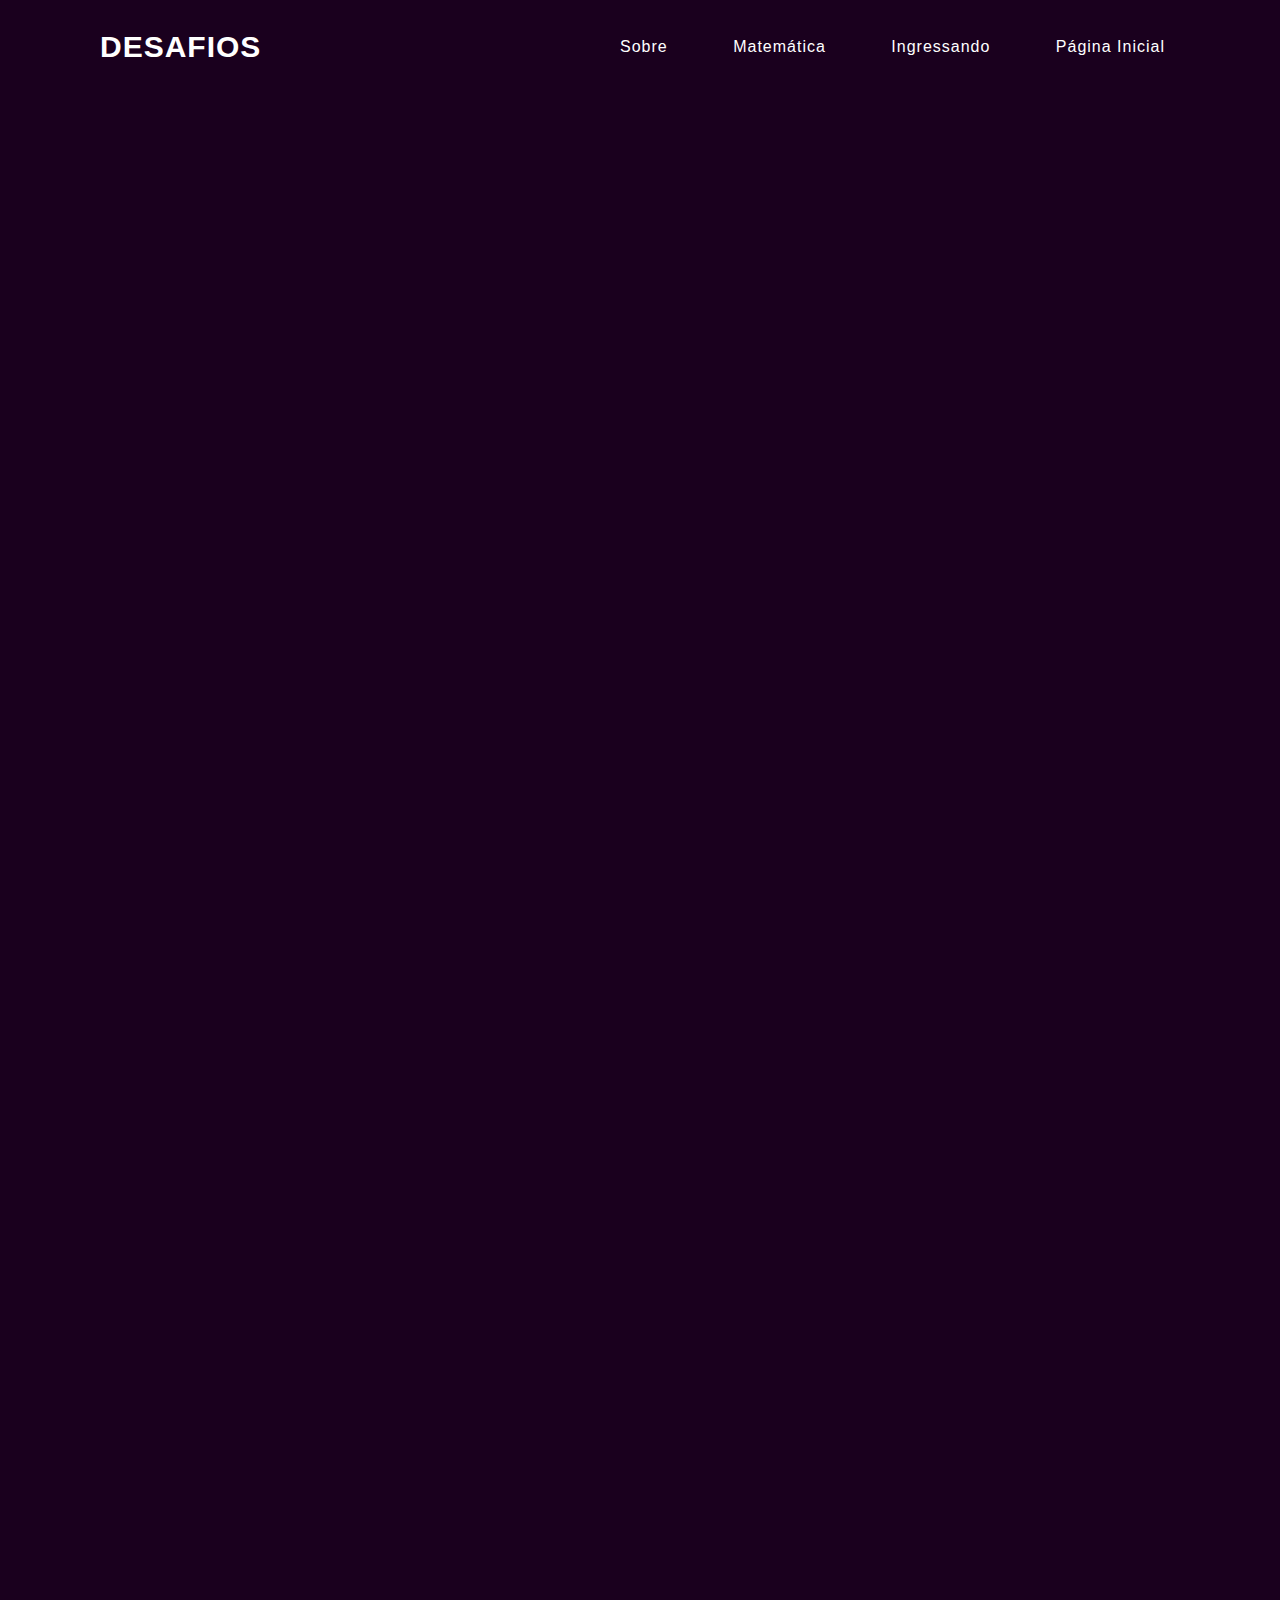
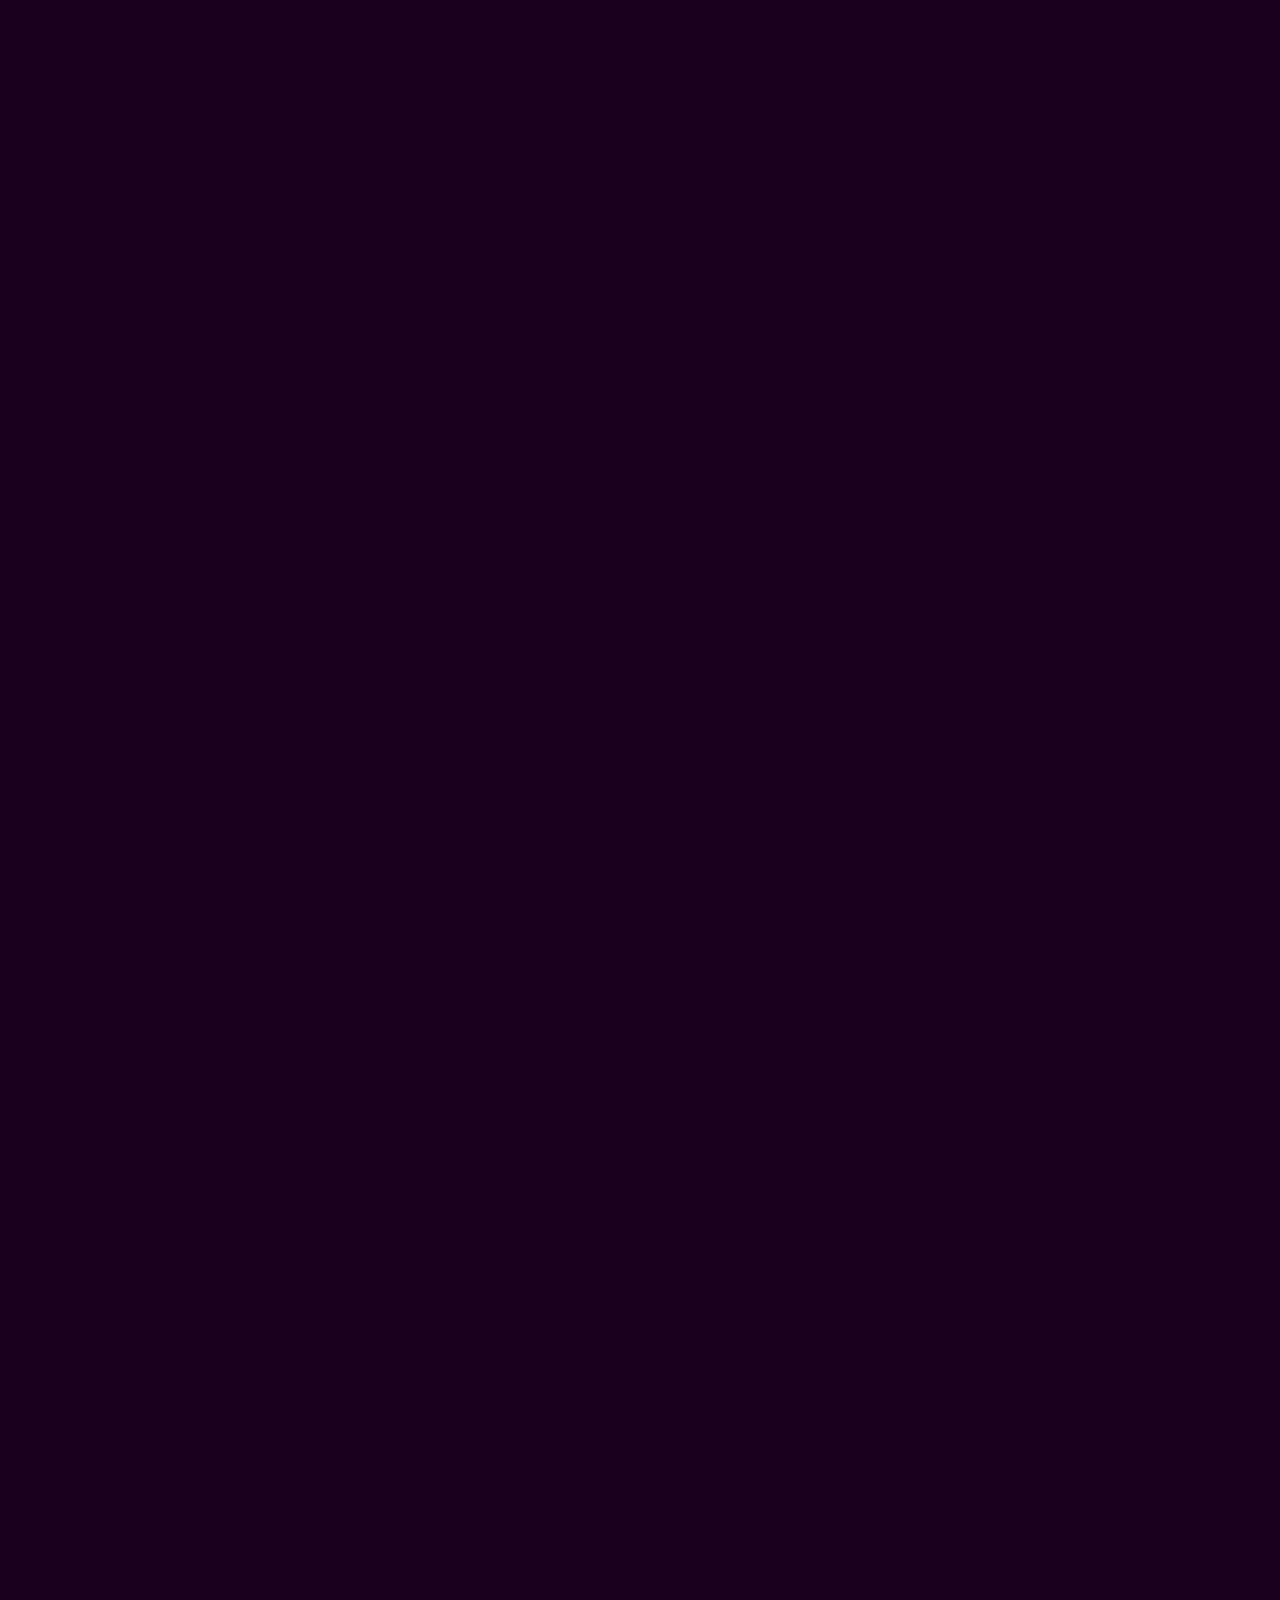
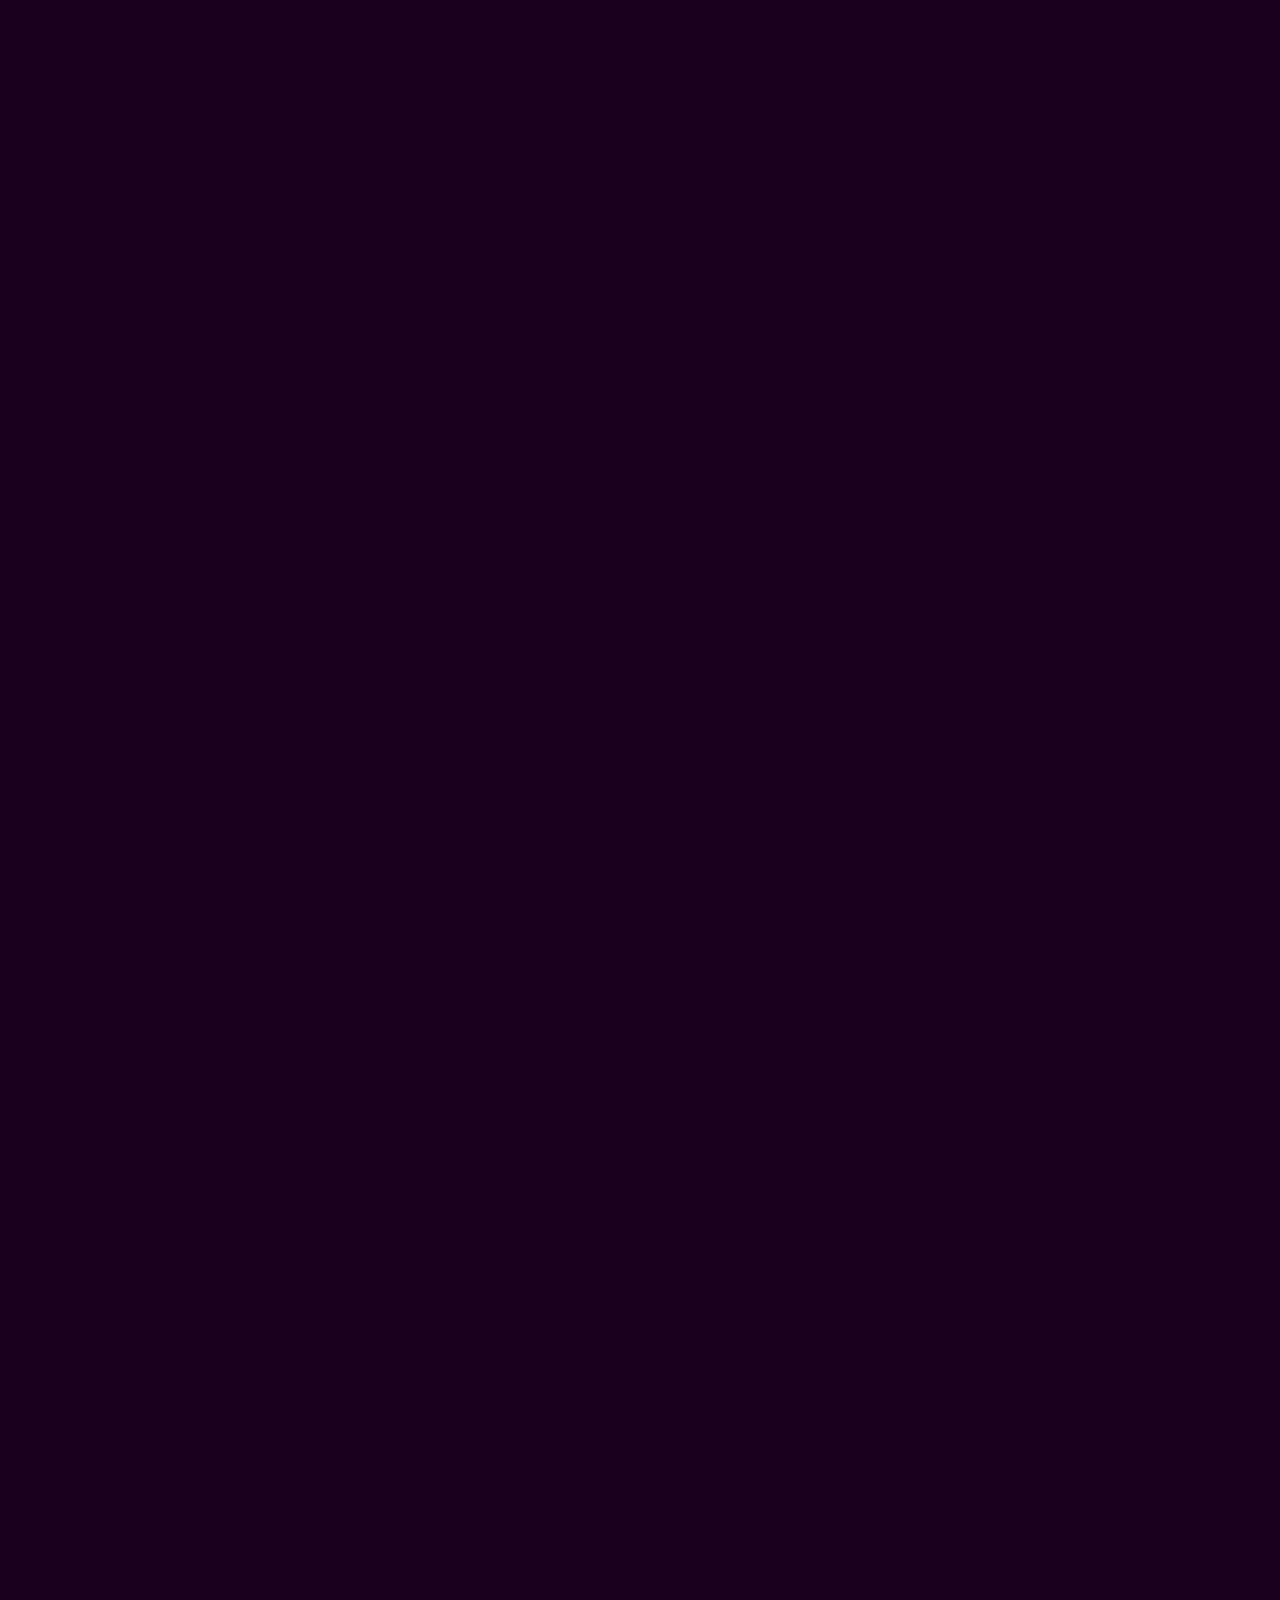
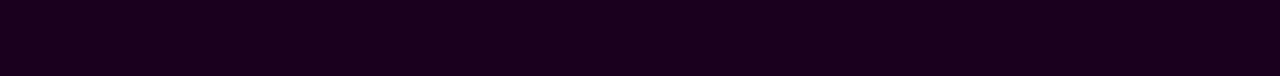
==== HTML AC5/Página4.html @ 59dde8c0 "Add files via upload" ====
<!DOCTYPE html>
<html lang="pt-br">
<head>
    <meta charset="UTF-8">
    <meta name="viewport" content="width=device-width, initial-scale=1.0">
    <title>Desafios</title>
    <link rel="stylesheet" href="Visual2.css">

</head>
<body>

<section>
    <header>
        <h2> <a href="#" class="Welcome"> DESAFIOS </a></h2>
        <div class="menu">
             <a href="Página1.html"> Sobre </a>
             <a href="Página2.html"> Matemática </a>
             <a href="Página3.html"> Ingressando </a>
             <a href="Index.html"> Página Inicial </a>
        </div>
    </header>

</section>

 <div class="intro">
    <h2>Dasafios e Oportunidades Computação Quântica </h2>
    <img src="desafios computaçao quantica.png"/>
    <h2>Dasafios da Computação quântica</h2>
    
    <h2>Correção de Erros</h2>
       <p> Devido à sensibilidade dos qubits, erros podem ocorrer facilmente. A correção de erros quânticos é um campo complexo em si mesmo e é necessária para tornar os cálculos quânticos confiáveis.A maioria dos especialistas consideraria esse o maior desafio. Os computadores quânticos são extremamente sensíveis a ruídos e erros causados por interações com seu ambiente, Calor e luz podem causar decoerência quântica, onde os qubits perdem suas propriedades quânticas. Isso pode fazer com que erros se acumulem e degradem a qualidade da computação. O desenvolvimento de técnicas confiáveis de correção de erros é, portanto, essencial para a construção de computadores quânticos práticos.</p>

    <h2>Desafios de hardware</h2>
    <p>Existem várias abordagens para a construção de qubits (circuitos supercondutores, íons aprisionados, qubits topológicos, etc.), cada uma com seu próprio conjunto de desafios. A criação de qubits escalável,pois atualmente  temos 433 qubits e precisará no minimo 30 milhões de quibits, tolerante a falhas estáveis ​​e de alta qualidade é um grande obstáculo na computação quântica.Existem muitas tecnologias qubit diferentes, cada uma com seus próprios pontos fortes e fracos, e o desenvolvimento de uma tecnologia qubit escalável e tolerante a falhas é o principal foco de pesquisa, além do alto custo.</p>

    <h2>Escalabilidade</h2>
    <p>Embora os computadores quânticos tenham mostrado um desempenho impressionante para algumas tarefas, eles ainda são relativamente pequenos em comparação com os computadores clássicos. Escalar computadores quânticos para centenas ou milhares de qubits, mantendo altos níveis de coerência e baixas taxas de erro, continua sendo um grande desafio.</p>

    <h2>Interface de Computadores</h2>
    <p>Os computadores quânticos não substituirão os computadores clássicos; eles servirão como tecnologia complementar. O desenvolvimento de métodos eficientes e confiáveis para a transferência de dados entre computadores clássicos e quânticos é essencial para aplicações práticas.</p>

    <h2>Talentos treinados</h2>
    <p>O número de pessoas devidamente educadas e treinadas para entrar na força de trabalho quântica é pequeno e espalhado por todo o mundo. Encontrar os trabalhadores certos é um desafio. Em um cenário de galinha e ovo, não aumentaremos o número de pessoas motivadas a entrar na força de trabalho quântica até que tenhamos computadores quânticos mais práticos e não teremos computadores quânticos mais práticos até que tenhamos mais pessoas motivadas a se tornarem parte da força de trabalho quântica.</p>

    <img src="Challenges in Quantum.png"/>

    <h2>Vídeos para aprofundamento sobre os desafios da Computação Quântica</h2>
    Professor Pedro Patrício do Departamento de Matemática & Centro de Matemática, Universidade do Minho fala sobre os desafios da Computação Quântica na criptografia moderna <a href="https://www.youtube.com/watch?v=bGXc1Ik0xyQ&t=1804s">Desafios da Computação Quântica na criptografia moderna</a><br>
    O Prof.Dr David DiVincenzo fala sobre os desafios para a construção de dispositivos de computação quântica.O video está em inglês  <a href="https://www.youtube.com/watch?v=s338kMxP-BM&t=545s">Desafios atuais para a computação quântica</a>

    <h3>Opotunidades</h3>
    <h2>Os potenciais de aplicação comercial dos computadores quânticos.</h2>
    <img src="aplicaçoes.png"/>
    <p>A Química Quântica (por exemplo, para descoberta de medicamentos) permanece em primeiro lugar na pesquisa TQD, seguida pela Segurança. Uma Internet Quântica, por exemplo, depende principalmente da Segurança Quântica.

        Como estamos agora na era do Noisy Intermediate-Scale Quantum (NISQ), esperamos ver o computador quântico tolerante a falhas (FTQC) fechado até o ano de 2035 (Antonio Manzalini, 2020).
        
        Além das aplicações de computação quântica, outros casos de utilização potenciais, como a detecção quântica (por exemplo, para imagens médicas e navegação sem GPS a partir de 2025) e a comunicação quântica (por exemplo, Internet quântica até 2035).</p>

    <h2>3 empresas de computação quântica do futuro</h2>
    <p><strong>Abelian</strong> aplica algoritmos criptográficos pós-quânticos para garantir a segurança e privacidade a longo prazo do ouro digital dos clientes, ABEL. Abelian garante que os endereços das carteiras sejam ocultos e não rastreáveis, ao mesmo tempo que protege o valor nas transações ocultas usando esquemas de assinatura em anel vinculáveis ​​baseados em treliça. Cadeias laterais, contratos inteligentes e interoperabilidade serão desenvolvidos para apoiar vários aplicativos e iniciativas DeFi, Metaverse e Web3.

        Abelian está sediada em Irvine, Califórnia, e é liderada por criptógrafos, matemáticos, engenheiros, desenvolvedores e especialistas em segurança cibernética.</p>
    saiba mais: <a href="https://www.abelian.info/home/">Abelian</a>

    <p><strong>PLANQC</strong> Uma startup de computação quântica de átomo neutro emergiu do Vale Quantum de Munique em 2022 (e é a primeira a fazê-lo), a equipe fundadora do planqc composta por Alexander Glätzle, Sebastian Blatt, Johannes Zeiher, Lukas Reichsöllner, Ann-Kristin Achleitner e Markus Wagner combina décadas de pesquisa internacional sobre tecnologias quânticas de átomos neutros.

        Os computadores quânticos do planqc são construídos com base na precisão de relógios atômicos, microscópios quânticos de gás e portas Rydberg de alta velocidade e armazenam informações em átomos individuais – os melhores qubits da natureza.</p>
        saiba mais: <a href="https://www.planqc.eu/">PLANQC</a>

        <p><strong>BOHR QUANTUM TECHNOLOGY</strong> é uma startup com sede em Pasadena, Califórnia, que desenvolveu um sistema de rede quântica pronto para uso comercial que pretende comercializar a partir de IP publicado em dezembro de 2020 (tecnologia licenciada da CalTech e Fermilab). Eles estão transferindo a complexidade das redes baseadas em luz para um rack que permite a rede de dados quânticos. Isso permite o dimensionamento de computadores quânticos (ou seja, ser capaz de conectar QPUs que são restritos por uma câmara criogênica) e sua utilidade geral (por exemplo, emaranhar e desembaraçar chips em um edifício ou mesmo em cidades).

            A empresa também está interessada em redes à distância e em permitir redes de longa distância de memórias quânticas. Sua tecnologia oferece tempo preciso, computadores em rede e comunicação comprovadamente segura.</p>
            saiba mais: <a href="https://bohrquantum.com/#">BOHR QUANTUM TECHNOLOGY</a>

        <h2>Como podemos contribuir para avanços na área</h2>
        <p>Contribua para projetos de código aberto: Plataformas de computação quântica como Qiskit recebem contribuições bem-vindas da comunidade. Você pode relatar e corrigir bugs, propor novos recursos e elaborar documentação essencial. Você não precisa necessariamente de um amplo conhecimento de computação quântica para contribuir. Se você estiver familiarizado com linguagens comuns de desenvolvimento da Web, como HTML, CSS, Sass (SCSS), Javascript e Typescript, encontrará muitos lugares para contribuir com o Qiskit.</p>
        <p>Contribua com Recursos Educacionais: Você pode contribuir para projetos como o Qiskit Textbook. Isso oferece uma oportunidade de fornecer ferramentas de código aberto acessíveis e recursos educacionais para a próxima geração de pesquisadores e inovadores de computação quântica.</p>
        <p>Desenvolva habilidades de computação quântica: Você pode aprofundar sua compreensão da computação quântica e da própria informação, bem como de suas formas quânticas generalizadas. Esse conhecimento pode ser aplicado para contribuir com o desenvolvimento da computação quântica.</p>
        <p>Pesquisa e Desenvolvimento: Os profissionais também podem contribuir melhorando os blocos de construção fundamentais dos computadores quânticos, desenvolvendo controle sofisticado para aproveitar ao máximo qualquer grupo de qubits e conduzindo pesquisas de ciência da computação que, em última análise, tornarão os computadores quânticos mais fáceis de usar</p>

        <h3>Sites de empregos em Computação Quântica</h3>
        <p><a href="https://www.ziprecruiter.com/Jobs/Quantum-Computing">ziprecruiter</a></p>
        <p><a href="https://www.indeed.com/q-quantum-computing-jobs.html?vjk=5baeed1b8b6bb2ed">indeed</a></p>
        <p><a href="https://www.linkedin.com/jobs/quantum-computing-jobs-worldwide?position=1&pageNum=0">Linkedin</a></p>
        <p><a href="https://qt.eu/jobs-quantum-technologies/">Quantum Flagship</a></p>

     </div>
</body>
</html>
---- HTML AC5/Visual2.css ----
*{
margin: 0;
padding: 0;
font-family: "Poppins", sans-serif;
}

body {
 background-color: #1a001e;
}

header {
 position: relative;
 top: 0;
 padding: 30px 100px;
 display: flex;
 justify-content: space-between;
 align-items: center;
}

header .Welcome {
 position: relative;
 color: white;
 font-size: 30px;
 text-decoration: none;
 font-weight: 800;
 letter-spacing: 1px;
}

header .menu a{
 color: white;
 background: none;
 text-decoration: none;
 font-weight: 500;
 letter-spacing: 1px;
 padding: 2px 15px;
 border-radius: 10px;
 transition: 0.5s;
}

header .menu a:not(:last-child){
 margin-right: 30px;
}

header .menu a:hover {
 background: pink;
 transform: scale(1.1);
}

.intro{
 max-width: 950px;
 margin: 60px 100px;
 font-size: 20px;
 opacity: 0;
 transform: translateY(30px);
 animation: moveup 0.8s linear forwards;
}

.Description {
 max-width: 950px;
 margin: 60px 100px;
 font-size: 20px;
 opacity: 0;
 transform: translateY(30px);
 animation: moveup 0.8s linear forwards;
}

.intro h2, h1{
 color: #8802ff;
 font-size: 40px;
 font-weight: 800;
 letter-spacing: 2px;
 line-height: 60px;
 margin-bottom: 30px;
 opacity: 0;
 transform: translateY(30px);
 animation: moveup 0.8s linear forwards;
}

.intro h3{
 font-size: 40px;
 font-weight: 800;
 letter-spacing: 2px;
 line-height: 60px;
 margin-bottom: 30px;
 opacity: 0;
 transform: translateY(30px);
 animation: moveup 0.8s linear forwards;

}

.intro a{

 text-decoration: none;
 font-weight: 800;
 letter-spacing: 1px;
 line-height: 60px;
 margin-bottom: 30px;
 opacity: 0;
 transform: translateY(30px);
 animation: moveup 0.8s linear forwards;
}

img {
border-radius: 10%;
 width: 100%;
 max-width: 400px;
 padding: 20px;
 opacity: 0;
 transform: translateY(30px);
 animation: moveup 1.0s linear forwards;
}

.video {
 padding: 90px;
 transform: translateY(30px);
 animation: moveup 1.0s linear forwards;
}

.Description h2{
 color: #8802ff;
 font-size: 40px;
 font-weight: 800;
 letter-spacing: 2px;
 line-height: 60px;
 margin-bottom: 30px;
 opacity: 0;
 transform: translateY(30px);
 animation: moveup 0.8s linear forwards;
}

.Resultado {
 border-radius: 10%;
 width: 100%;
 max-width: 700px;
 padding: 20px;
 opacity: 0;
 transform: translateY(30px);
 animation: moveup 1.0s linear forwards;
}

li {
}

h1 {
 text-align: center;
 color: white;
}

h2 {
 color: white;
}

div {
 color: white;
}

.computerimg1 {
 border-radius: 50%;
 width: 300px;
 padding: 20px;
 opacity: 0;
 transform: translateY(30px);
 animation: moveup 1.0s linear forwards;
}

.computerimg2 {
 border-radius: 50%;
 width: 300px;
 padding: 20px;
 opacity: 0;
 transform: translateY(30px);
 animation: moveup 1.2s linear forwards;
}

.computerimg3 {
 border-radius: 50%;
 width: 300px;
 padding: 20px;
 opacity: 0;
 transform: translateY(30px);
 animation: moveup 1.4s linear forwards;
}

button {
  background-color: #8200f6;
  font-size: 25px;
  margin: 50px;
  margin-top: 100px;
  transition: all .2s ease;
  padding: 20px;
  color: white;
}

button:hover {
 transform: scale(1.1);
 background-color: pink;
}

.Botao {
  display: flex;
  justify-content: center;
  align-items: center;
}

input, textarea {
  text-align: center;
  width: 100%;
  opacity: 80%;
  background: transparent;
  border: none;
  outline: none;
  border: 2px solid rgba(255, 255, 255, .2);
  padding: 2px;
  color: white;
}

input:focus, textarea:focus {
  background:#8200f6;
  opacity: 100%;
}

@keyframes moveup{
  100%{
    opacity: 1;
    transform: translateY(0px);
  }
}
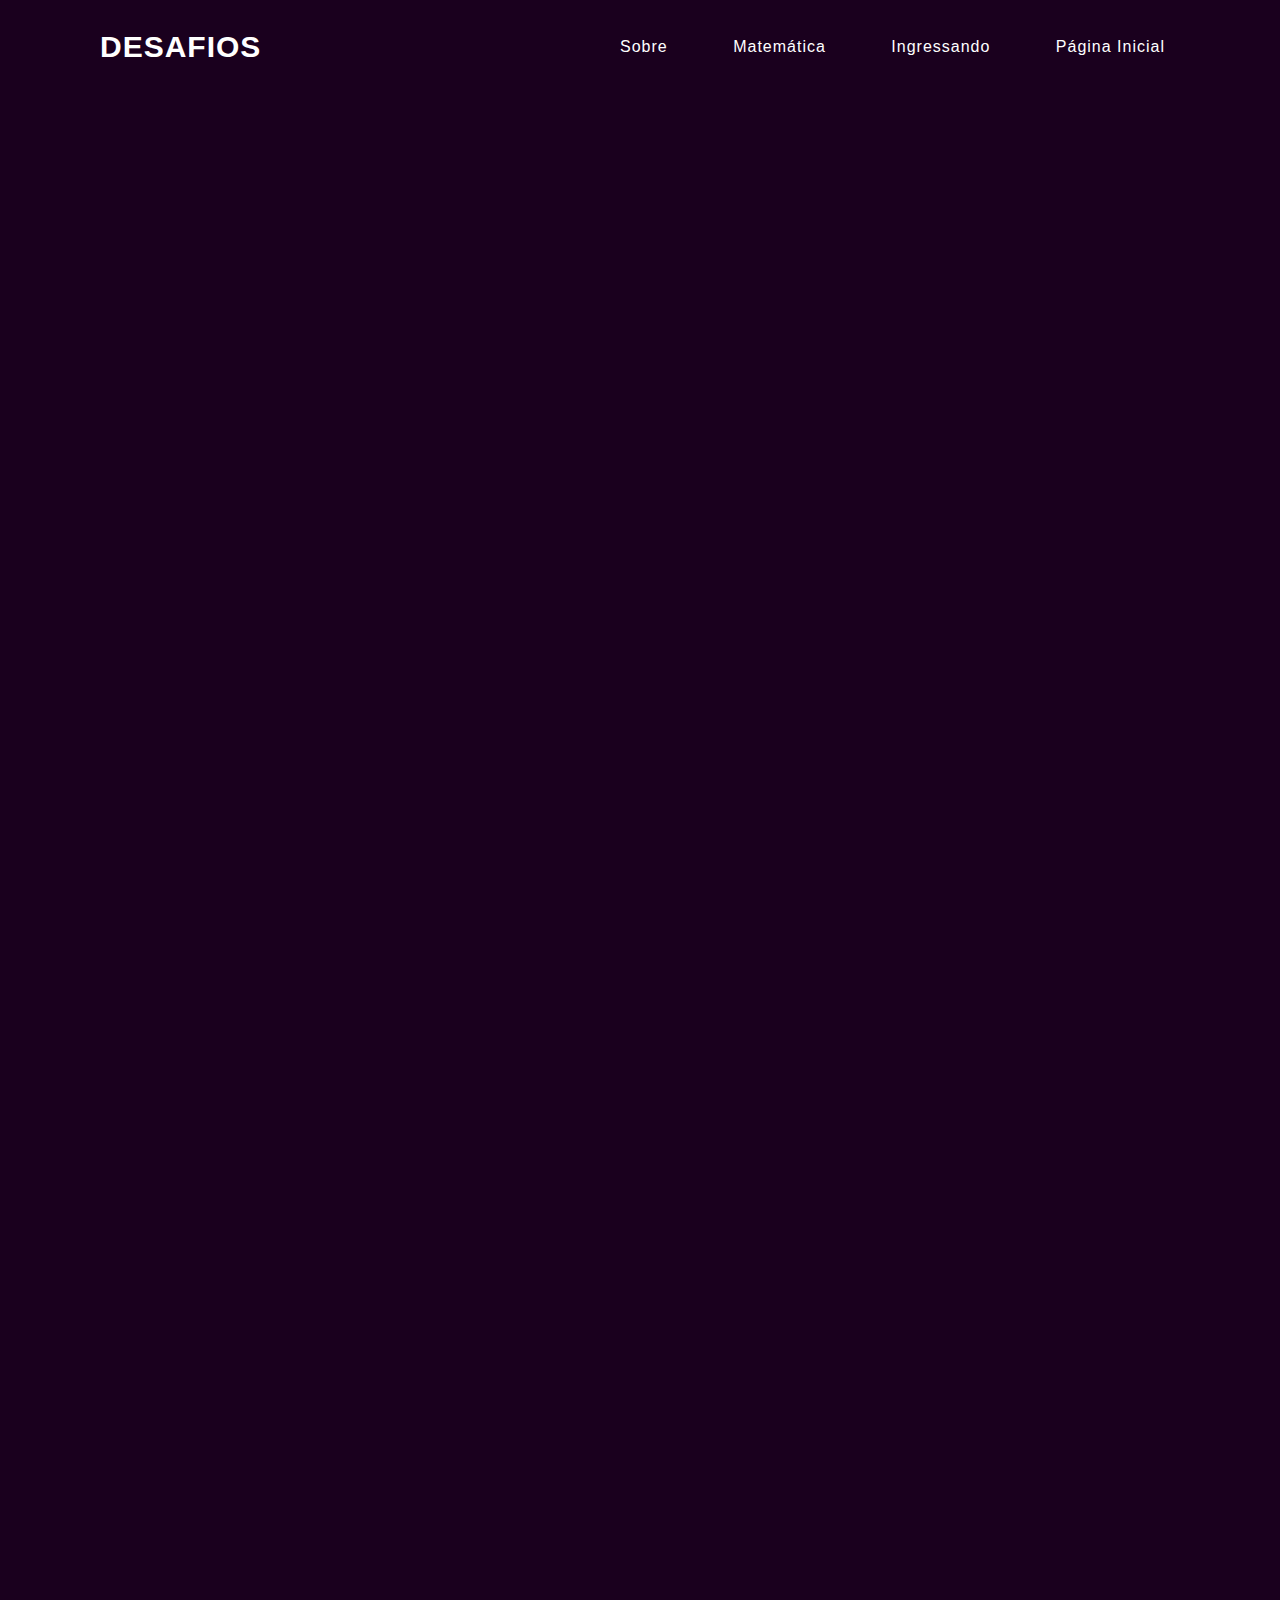
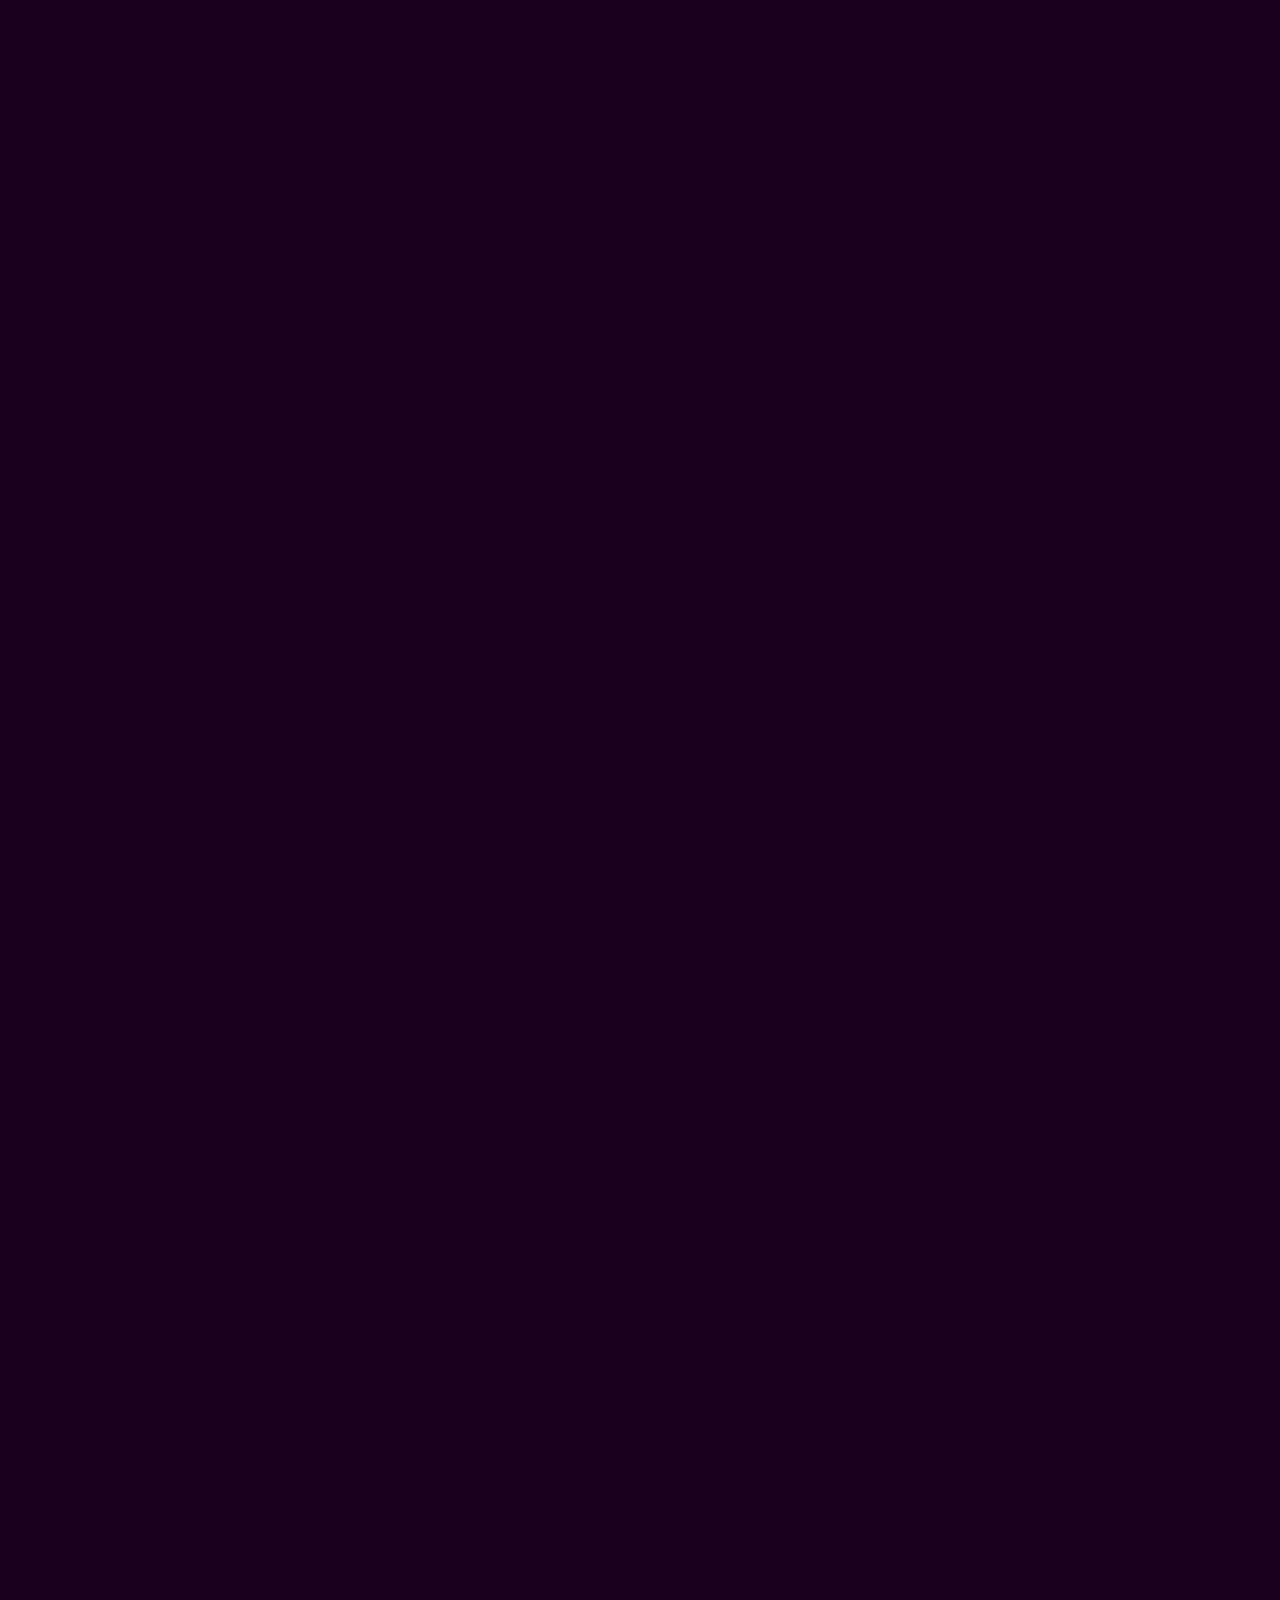
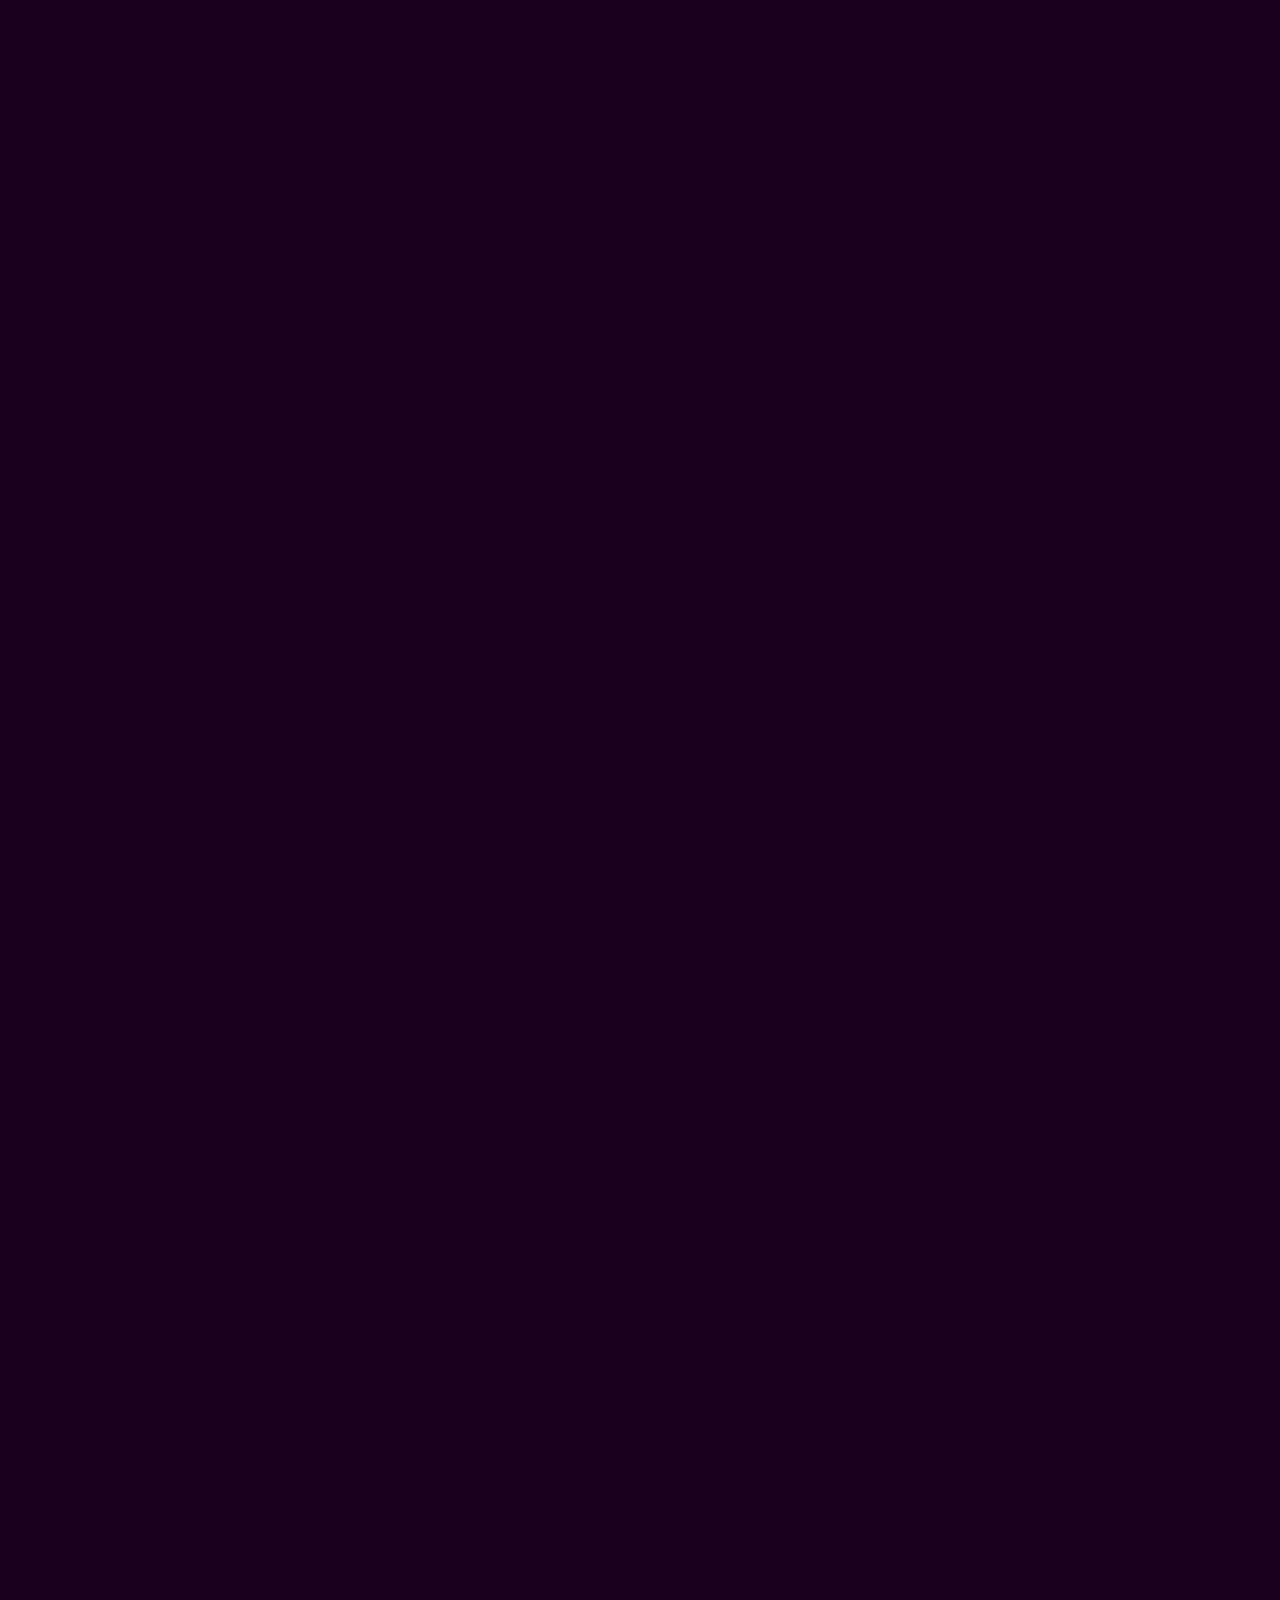
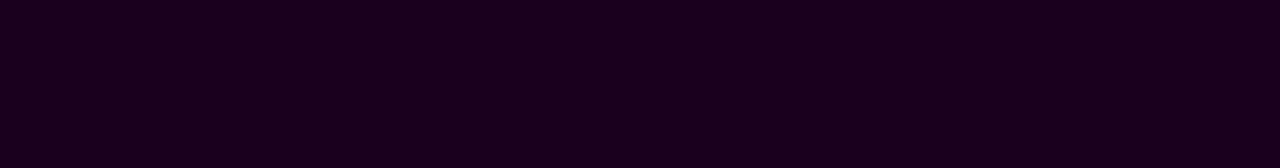
==== commit a7dd07cc: "correção" ====
--- a/HTML AC5/Página4.html
+++ b/HTML AC5/Página4.html
@@ -31,7 +31,7 @@
        <p> Devido à sensibilidade dos qubits, erros podem ocorrer facilmente. A correção de erros quânticos é um campo complexo em si mesmo e é necessária para tornar os cálculos quânticos confiáveis.A maioria dos especialistas consideraria esse o maior desafio. Os computadores quânticos são extremamente sensíveis a ruídos e erros causados por interações com seu ambiente, Calor e luz podem causar decoerência quântica, onde os qubits perdem suas propriedades quânticas. Isso pode fazer com que erros se acumulem e degradem a qualidade da computação. O desenvolvimento de técnicas confiáveis de correção de erros é, portanto, essencial para a construção de computadores quânticos práticos.</p>
 
     <h2>Desafios de hardware</h2>
-    <p>Existem várias abordagens para a construção de qubits (circuitos supercondutores, íons aprisionados, qubits topológicos, etc.), cada uma com seu próprio conjunto de desafios. A criação de qubits escalável,pois atualmente  temos 433 qubits e precisará no minimo 30 milhões de quibits, tolerante a falhas estáveis ​​e de alta qualidade é um grande obstáculo na computação quântica.Existem muitas tecnologias qubit diferentes, cada uma com seus próprios pontos fortes e fracos, e o desenvolvimento de uma tecnologia qubit escalável e tolerante a falhas é o principal foco de pesquisa, além do alto custo.</p>
+    <p>Existem várias abordagens para a construção de qubits (circuitos supercondutores, íons aprisionados, qubits topológicos, etc.), cada uma com seu próprio conjunto de desafios. A criação de qubits escalável,pois atualmente  temos 433 qubits e precisará no mínimo 30 milhões de quibits, tolerante a falhas estáveis ​​e de alta qualidade é um grande obstáculo na computação quântica.Existem muitas tecnologias qubit diferentes, cada uma com seus próprios pontos fortes e fracos, e o desenvolvimento de uma tecnologia qubit escalável e tolerante a falhas é o principal foco de pesquisa, além do alto custo.</p>
 
     <h2>Escalabilidade</h2>
     <p>Embora os computadores quânticos tenham mostrado um desempenho impressionante para algumas tarefas, eles ainda são relativamente pequenos em comparação com os computadores clássicos. Escalar computadores quânticos para centenas ou milhares de qubits, mantendo altos níveis de coerência e baixas taxas de erro, continua sendo um grande desafio.</p>
@@ -74,10 +74,12 @@
             saiba mais: <a href="https://bohrquantum.com/#">BOHR QUANTUM TECHNOLOGY</a>
 
         <h2>Como podemos contribuir para avanços na área</h2>
-        <p>Contribua para projetos de código aberto: Plataformas de computação quântica como Qiskit recebem contribuições bem-vindas da comunidade. Você pode relatar e corrigir bugs, propor novos recursos e elaborar documentação essencial. Você não precisa necessariamente de um amplo conhecimento de computação quântica para contribuir. Se você estiver familiarizado com linguagens comuns de desenvolvimento da Web, como HTML, CSS, Sass (SCSS), Javascript e Typescript, encontrará muitos lugares para contribuir com o Qiskit.</p>
-        <p>Contribua com Recursos Educacionais: Você pode contribuir para projetos como o Qiskit Textbook. Isso oferece uma oportunidade de fornecer ferramentas de código aberto acessíveis e recursos educacionais para a próxima geração de pesquisadores e inovadores de computação quântica.</p>
-        <p>Desenvolva habilidades de computação quântica: Você pode aprofundar sua compreensão da computação quântica e da própria informação, bem como de suas formas quânticas generalizadas. Esse conhecimento pode ser aplicado para contribuir com o desenvolvimento da computação quântica.</p>
-        <p>Pesquisa e Desenvolvimento: Os profissionais também podem contribuir melhorando os blocos de construção fundamentais dos computadores quânticos, desenvolvendo controle sofisticado para aproveitar ao máximo qualquer grupo de qubits e conduzindo pesquisas de ciência da computação que, em última análise, tornarão os computadores quânticos mais fáceis de usar</p>
+        <ul>
+        <p> <li> Contribua para projetos de código aberto: Plataformas de computação quântica como Qiskit recebem contribuições bem-vindas da comunidade. Você pode relatar e corrigir bugs, propor novos recursos e elaborar documentação essencial. Você não precisa necessariamente de um amplo conhecimento de computação quântica para contribuir. Se você estiver familiarizado com linguagens comuns de desenvolvimento da Web, como HTML, CSS, Sass (SCSS), Javascript e Typescript, encontrará muitos lugares para contribuir com o Qiskit.</li></p></br>
+        <p> <li> Contribua com Recursos Educacionais: Você pode contribuir para projetos como o Qiskit Textbook. Isso oferece uma oportunidade de fornecer ferramentas de código aberto acessíveis e recursos educacionais para a próxima geração de pesquisadores e inovadores de computação quântica.</li></p></br>
+        <p> <li> Desenvolva habilidades de computação quântica: Você pode aprofundar sua compreensão da computação quântica e da própria informação, bem como de suas formas quânticas generalizadas. Esse conhecimento pode ser aplicado para contribuir com o desenvolvimento da computação quântica.</li></p></br>
+        <p> <li>Pesquisa e Desenvolvimento: Os profissionais também podem contribuir melhorando os blocos de construção fundamentais dos computadores quânticos, desenvolvendo controle sofisticado para aproveitar ao máximo qualquer grupo de qubits e conduzindo pesquisas de ciência da computação que, em última análise, tornarão os computadores quânticos mais fáceis de usar</p></br>
+        </ul>
 
         <h3>Sites de empregos em Computação Quântica</h3>
         <p><a href="https://www.ziprecruiter.com/Jobs/Quantum-Computing">ziprecruiter</a></p>
